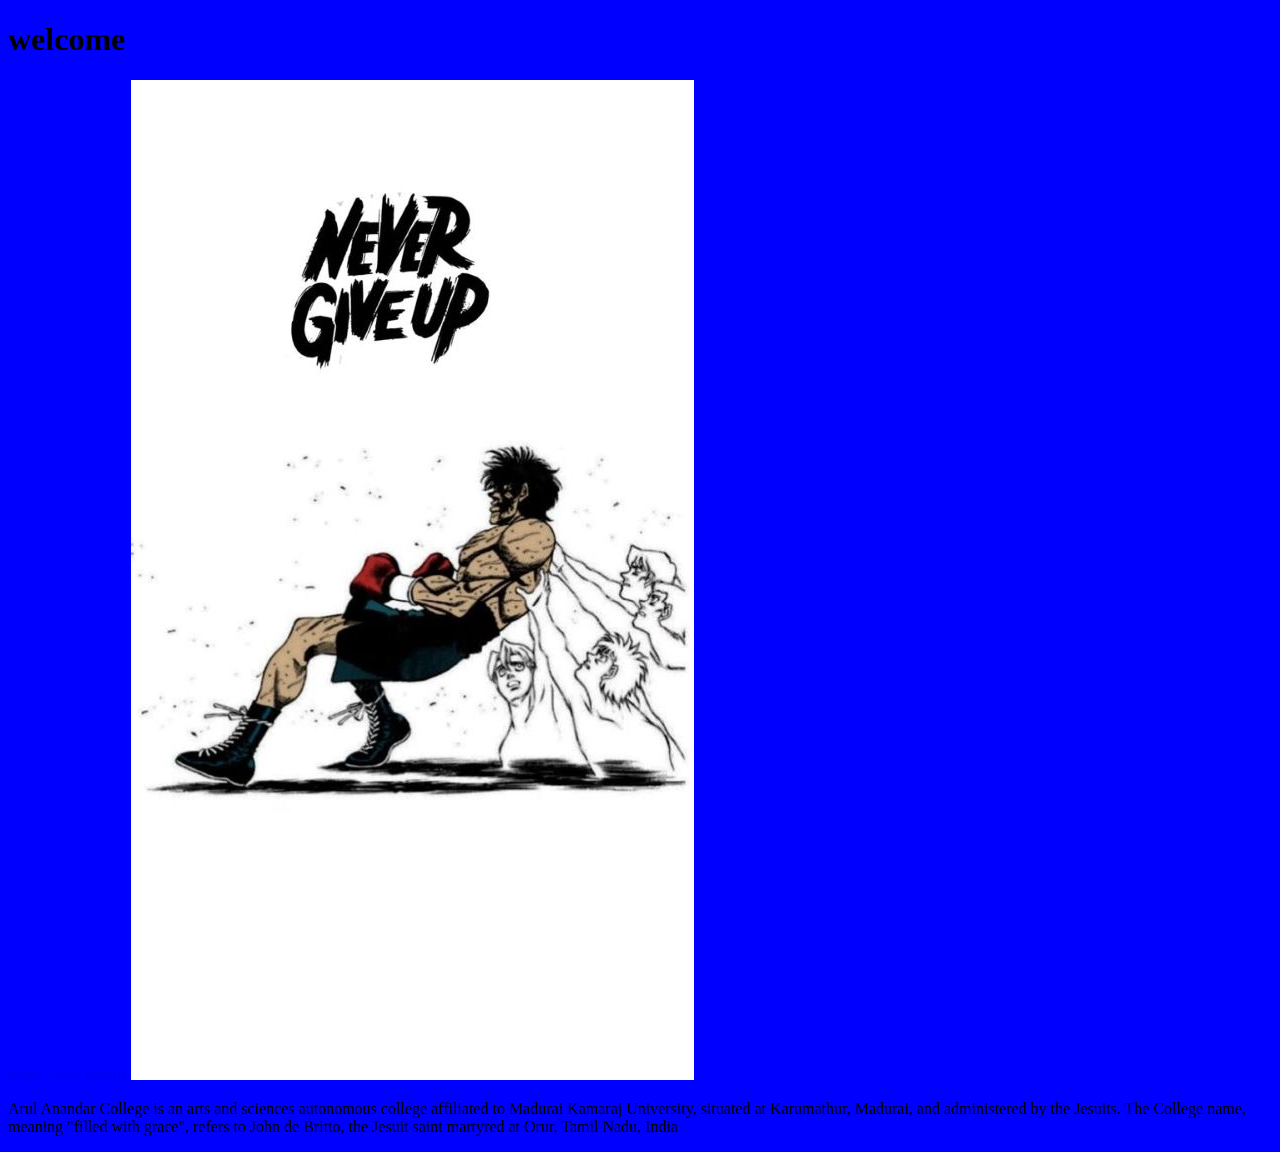
==== home1.html @ 1f6516da "first commit" ====
<!DOCTYPE html>
<html lang="en">
<head>
    <meta charset="UTF-8">
    <meta name="viewport" content="width=device-width, initial-scale=1.0">
    <title>Document</title>
    <link rel="stylesheet" href="style.css">
</head>
<body>
    <h1>welcome</h1>
 <a href="home1.html">home1</a>
    <a href="task.html">task</a>
    <a href="details.html">details</a>
  <img src="self.jpg" alt="">
    <p style="color: blackf;">Arul Anandar College is an arts and sciences autonomous college affiliated to Madurai Kamaraj University, situated at Karumathur, Madurai, and administered by the Jesuits. The College name, meaning "filled with grace", refers to John de Britto, the Jesuit saint martyred at Orur, Tamil Nadu, India</p>
</body>
</html>
---- style.css ----
*{background-color: blue;
    background-size: 0cqmax;
    
}
    color: blue;
    font-size: larger;
    background-color: darkgreen;
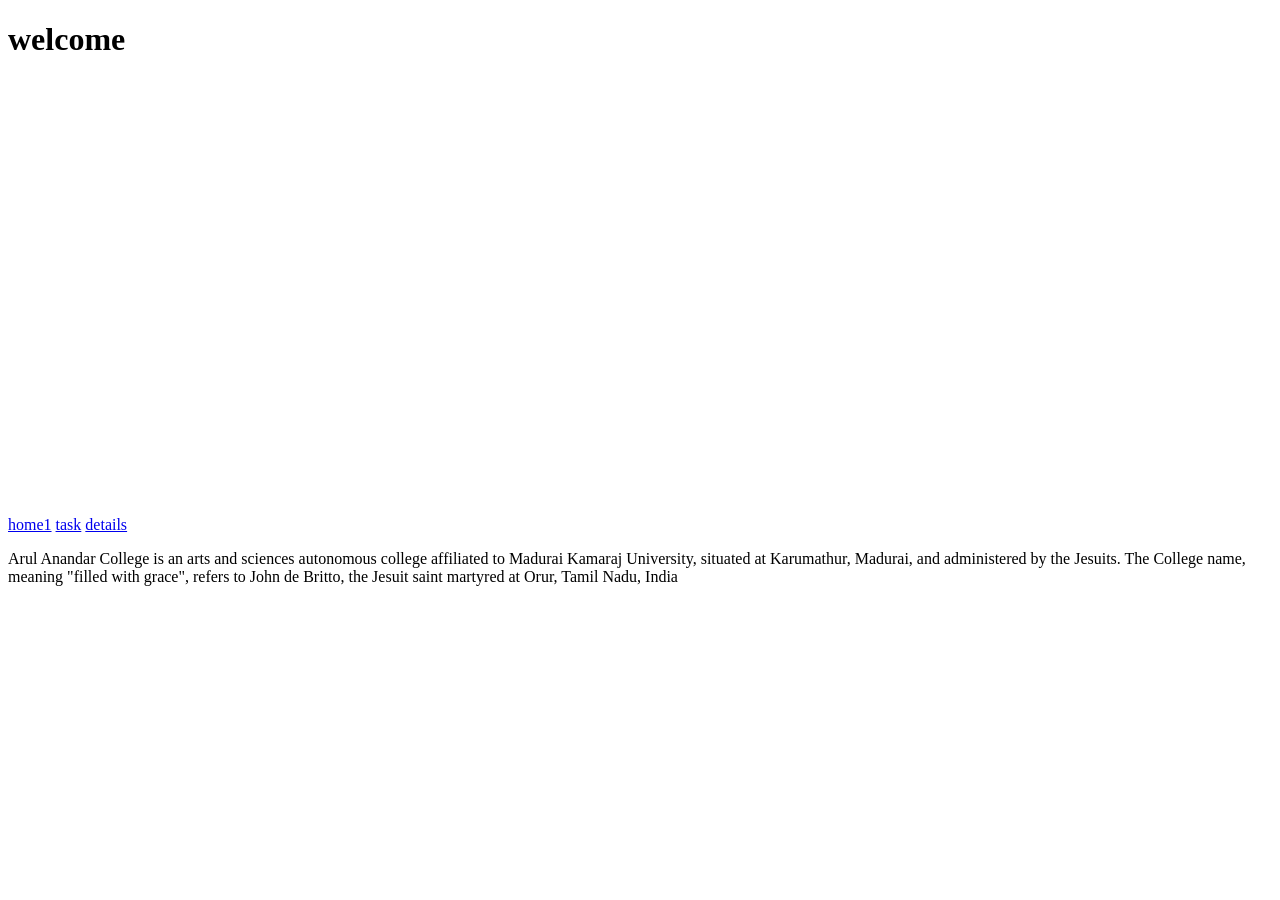
==== commit 900da72e: "dealing" ====
--- a/home1.html
+++ b/home1.html
@@ -11,7 +11,7 @@
  <a href="home1.html">home1</a>
     <a href="task.html">task</a>
     <a href="details.html">details</a>
-  <img src="self.jpg" alt="">
+  <iframe src="https://www.google.com/maps/embed?pb=!1m18!1m12!1m3!1d31445.113520709598!2d78.05307506519674!3d9.880607153741924!2m3!1f0!2f0!3f0!3m2!1i1024!2i768!4f13.1!3m3!1m2!1s0x3b00cfcfd8c9335b%3A0xae30a9cabfd07874!2sThiruparankundram%2C%20Tamil%20Nadu!5e0!3m2!1sen!2sin!4v1780037648200!5m2!1sen!2sin" width="600" height="450" style="border:0;" allowfullscreen="" loading="lazy" referrerpolicy="no-referrer-when-downgrade"></iframe>
     <p style="color: blackf;">Arul Anandar College is an arts and sciences autonomous college affiliated to Madurai Kamaraj University, situated at Karumathur, Madurai, and administered by the Jesuits. The College name, meaning "filled with grace", refers to John de Britto, the Jesuit saint martyred at Orur, Tamil Nadu, India</p>
 </body>
 </html>
--- a/style.css
+++ b/style.css
@@ -1,4 +1,4 @@
-*{background-color: blue;
+*{background-color:white;
     background-size: 0cqmax;
     
 }
